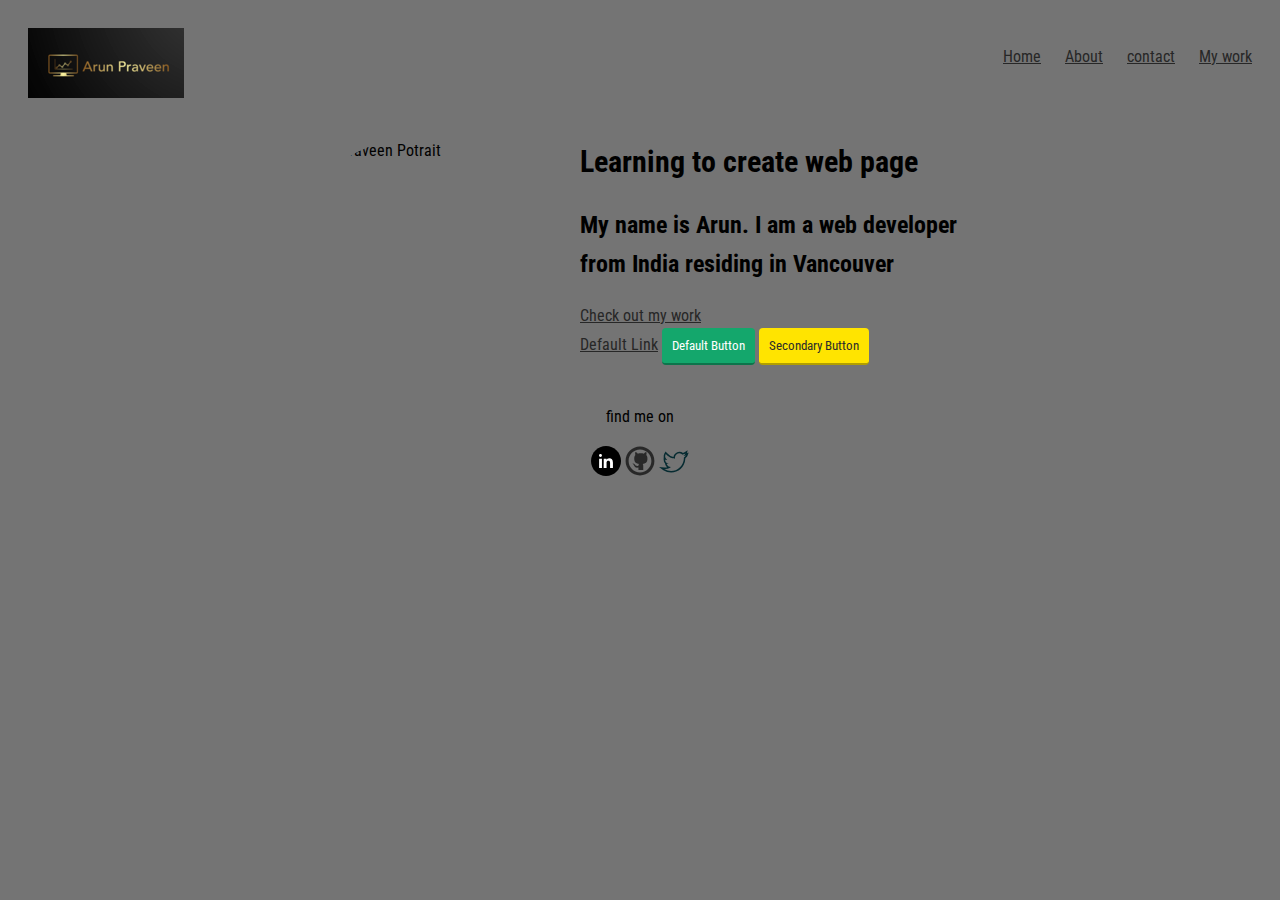
==== index.html @ 1da260af "error fix" ====
<!DOCTYPE html>
<html>

<head>
  <meta charset="utf-8">
  <title> Arun Kesarla Praveen </title>
  <link rel="shortcut icon" href="./img/favicon-32x32.png" />
  <link rel="preconnect" href="https://fonts.googleapis.com">
  <link rel="preconnect" href="https://fonts.gstatic.com" crossorigin>
  <link href="https://fonts.googleapis.com/css2?family=Roboto+Condensed:wght@300&display=swap" rel="stylesheet">
  <link rel="stylesheet" type="text/css" href="https://cdnjs.cloudflare.com/ajax/libs/normalize/8.0.0/normalize.min.css">
  <!--resetting the default browser settings-->
  <link rel="stylesheet" type="text/css" href="css/style.production.css">
  <meta name="viewport" content="width=device-width, initial-scale=1">
</head>

<body>
  <header class="page-header">
    <img src="./img/Arun.png" alt="Arun-Praveen-logo">

    <nav class="main-navigation page-header__item">

      <ul role="menubar" class="navigation-list">
        <li role="presentation">
          <a href="index.html" role="menuitem" class="navigation-list__item navigation-list--active"> Home</a>
        </li>
        <li role="presentation">
          <a href="about.html" role="menuitem" class="navigation-list__item"> About</a>
        </li>
        <li role="presentation">
          <a href="contact.html" role="menuitem" class="navigation-list__item"> contact</a>
        </li>
        <li role="presentation">
          <a href="work.html" role="menuitem" class="navigation-list__item">My work</a>
        </li>
      </ul>
    </nav>
  </header>
  <main class="profile">
    <!--attach a potrait here-->
    <img src="./img/ArunP.jpg" class="profile_potrait" alt="Arun Praveen Potrait">
    <h1>Learning to create web page</h1>
    <h2>
      My name is Arun. I am a web developer from India residing in Vancouver
    </h2>
    <a href="#"> Check out my work</a><br>
    <a href="#">Default Link</a>
    <button type="button">Default Button</button>
    <button class="button_secondary">Secondary Button</button>
  </main>
  <footer class="page-footer">
    <p>find me on </p>
    <!--logo images-->
    <div class="social-media">
      <img src="img/linkedin.svg" alt="LinkedIn">
      <img src="img/github.svg" alt="gitHub">
      <img src="img/twitter.svg" alt="Twitter">
    </div>
  </footer>
</body>

</html>
---- css/style.production.css ----
/*
* Prefixed by https://autoprefixer.github.io
* PostCSS: v8.3.6,
* Autoprefixer: v10.3.1
* Browsers: last 4 version
*/

/*This is a pseudo class which targets all the elements within the <html> tag*/
:root {
  /* Variables in CSS are defined with -- at the begining*/
  --primary-color: #272727;
  --secondary-color: #FFE400;
  --dark-grey: #2b2b2b;
  --bg-color: #747474;
  --bg-color2: rgba(60, 43, 17, 0.92);
  --visit-color: #141414;
  --hover-color: #272727;
}

body {
  background-color: var(--bg-color);
  font-family: 'Roboto Condensed', sans-serif;
  font-weight: 400;
  font-size: 16px;
  line-height: 1.6;
}

h1 {
  font-size: 30px;
  font-weight: 700;
}

h2 {
  font-size: 24px;
  font-weight: 700;
}

h3 {
  font-size: 18px;
  font-weight: 700;
}

hr {
  margin-left: auto;
  margin-right: auto;
  height: 2px;
  background-color: var(--bg-color2);
  opacity: 0.5;
}

a {
  /* to access a CSS variable we need to use the var() function as shown below*/
  color: var(--primary-color);
}

a:visited {
  color: var(--visit-color);
}

 a:hover {
  color: var(--hover-color);
  text-decoration: none;
  cursor: pointer;
  opacity: 0.7;
  background-color: #fa9370;
  font-size: 22px;
}
a:active{
  color: #d9dd23;
  text-decoration: none;
}

button, .button {
  border: none;
  font-family: inherit;
  background-color: #14A76C;
  color: white;
  text-decoration: none;
  padding: 10px;
  border-radius: 4px;
  border-bottom: 2px solid rgba(0, 0, 0, 0.3);
  -webkit-transition: 0.3s, opacity;
  -o-transition: 0.3s, opacity;
  transition: 0.3s, opacity;
  /* Transitions can be specified in a single line*/
}

button:hover, button:focus, .button:hover, .button:focus {
  cursor: pointer;
  opacity: 0.8;
}

.button:hover {
  font-size: 18px;
  /*when yoou hover over the button, the size of the button increases*/
}

.button_secondary {
  background-color: var(--secondary-color);
  color: #2b2b2b;
}

.profile_potrait {
  float: left;
  width: 250px;
  height: 250px;
  margin-right: 40px;
  border-radius: 50%
}

.page-footer {
  clear: both;
  display: -webkit-box;
  display: -ms-flexbox;
  display: flex;
  -webkit-box-orient: vertical;
  -webkit-box-direction: normal;
      -ms-flex-direction: column;
          flex-direction: column;
  text-align: center;
}

.profile {
  max-width: 700px;
  margin: 0 auto;
}

.about {
  max-width: 700px;
  margin: 0 auto;
  text-align: center;
}

.contact-form{
  text-align: center;
}

/* this styling will help to keep the actual width of 124px container mentioned to 100px even including the 20px padding and 4px borders.(this is very helpful when we are deciding the sizes with percentage value)*/
* {
  -webkit-box-sizing: border-box;
          box-sizing: border-box;
}

.page-header {
  /*parent container covers the entire width of the page with 20px of padding*/
  display: -webkit-box;
  display: -ms-flexbox;
  display: flex;
  width: 100%;
  padding: 20px;
}

.page-header__item {
  /*gives both the child items a similar base behaviour before overriding a particular one */
  -webkit-box-flex: 0;
      -ms-flex: 0 1 200px;
          flex: 0 1 200px;
}

.page-header__item:last-child {
  /*logo takes up 200 px space but we want the navigation list to take up the rest of the space and be right aligned*/
  -webkit-box-flex: 1;
      -ms-flex-positive: 1;
          flex-grow: 1;
  /*over riding the flex property*/
  /*last-child is a pseudo selector which directs to the last child of the flex box item*/
  text-align: right;
}

.about-list {
  list-style-type: none;
}

.navigation-list {
  list-style-type: none;
}

.navigation-list li {
  display: inline-block;
  margin-left: 20px;
}

/* start grid fallback */
.projects__item {
  display: inline-block;
  width: 33%;
}

/* end grid fallback */
@supports (display:grid) {
  .projects {
    display: -ms-grid;
    display: grid;
  }

  .projects {
    display: -ms-grid;
    display: grid;
    -ms-grid-columns: 1fr 20px 1fr 20px 1fr;
    grid-template-columns: 1fr 1fr 1fr;
    /*Fr is a flex unit used to allocate available space to grid items. Instead of using 300px, for example, you can use 1fr for each value because each grid item should be the same size*/
    grid-gap: 20px;
    /* In addition to changing the pixel values to fr, you may also want to add some spacing between the grid items. Rather than using margin, you can use this*/
    /*grid-template-columns: 300px 300px 300px; /*creates three columns with width of 300px each*/
    /*grid-template-rows: 300px 300px; /*creates two rows with 300px each*/
  }

  .projects__item {
    background-color: #61cfcb;
    width: auto;
    min-height: auto;
    margin: 0;
  }

  .projects__item:last-child {
    -ms-grid-column: 3;
    grid-column: 3 / 3;
    -ms-grid-row: 1;
    -ms-grid-row-span: 2;
    grid-row: 1 / 3;
  }
}

@media all and (max-width: 500px) {

  /*media queries- allows to specify sizes at which the rules should be applied*/
  .projects {
    -ms-grid-columns: 1fr;
    grid-template-columns: 1fr;
    /*only propert that needs to be over-ride*/
  }
}

@media all and (min-width: 500px) and (max-width: 750px) {
  .projects {
    -ms-grid-columns: 1fr 20px 1fr;
    grid-template-columns: 1fr 1fr;
  }
}

@media all and (max-width: 750px) {
  .projects {
    grid-gap: 10px;
  }

  .projects__item:last-child {
    /* common propety to all the sizes*/
    grid-column: auto / auto;
    grid-row: auto / auto;
  }

  h1 {
    font-size: 22px;
  }
}

/*CSS Animations*/
@-webkit-keyframes color-change {

  /*defining keyframe rule, color- change is simply a name given to animation(can be anything)*/
  from {
    fill: #fcfcfc;
  }

  to {
    fill: #f76414;
  }
}
@keyframes color-change {

  /*defining keyframe rule, color- change is simply a name given to animation(can be anything)*/
  from {
    fill: #fcfcfc;
  }

  to {
    fill: #f76414;
  }
}

.sun {
  -webkit-animation: 4s color-change infinite alternate linear;
          animation: 4s color-change infinite alternate linear;
  /* animation-duration animation animation-iteration-count animation-direction animation-timing-function*/
}

@-webkit-keyframes cloud-move {
  from {
    -webkit-transform: translate(0, 50px);
            transform: translate(0, 50px);
  }

  to {
    -webkit-transform: translate(200px, 50px);
            transform: translate(200px, 50px);
  }
}

@keyframes cloud-move {
  from {
    -webkit-transform: translate(0, 50px);
            transform: translate(0, 50px);
  }

  to {
    -webkit-transform: translate(200px, 50px);
            transform: translate(200px, 50px);
  }
}

.cloud-front {
  -webkit-animation: 30s cloud-move infinite alternate linear;
          animation: 30s cloud-move infinite alternate linear;
}

@-webkit-keyframes cloud-move-reverse {
  from {
    -webkit-transform: translate(446px, 48px);
            transform: translate(446px, 48px);
  }

  to {
    -webkit-transform: translate(100px, 48px);
            transform: translate(100px, 48px);
  }
}

@keyframes cloud-move-reverse {
  from {
    -webkit-transform: translate(446px, 48px);
            transform: translate(446px, 48px);
  }

  to {
    -webkit-transform: translate(100px, 48px);
            transform: translate(100px, 48px);
  }
}

.cloud-back {
  -webkit-animation: 34s cloud-move-reverse infinite alternate linear;
          animation: 34s cloud-move-reverse infinite alternate linear;
}
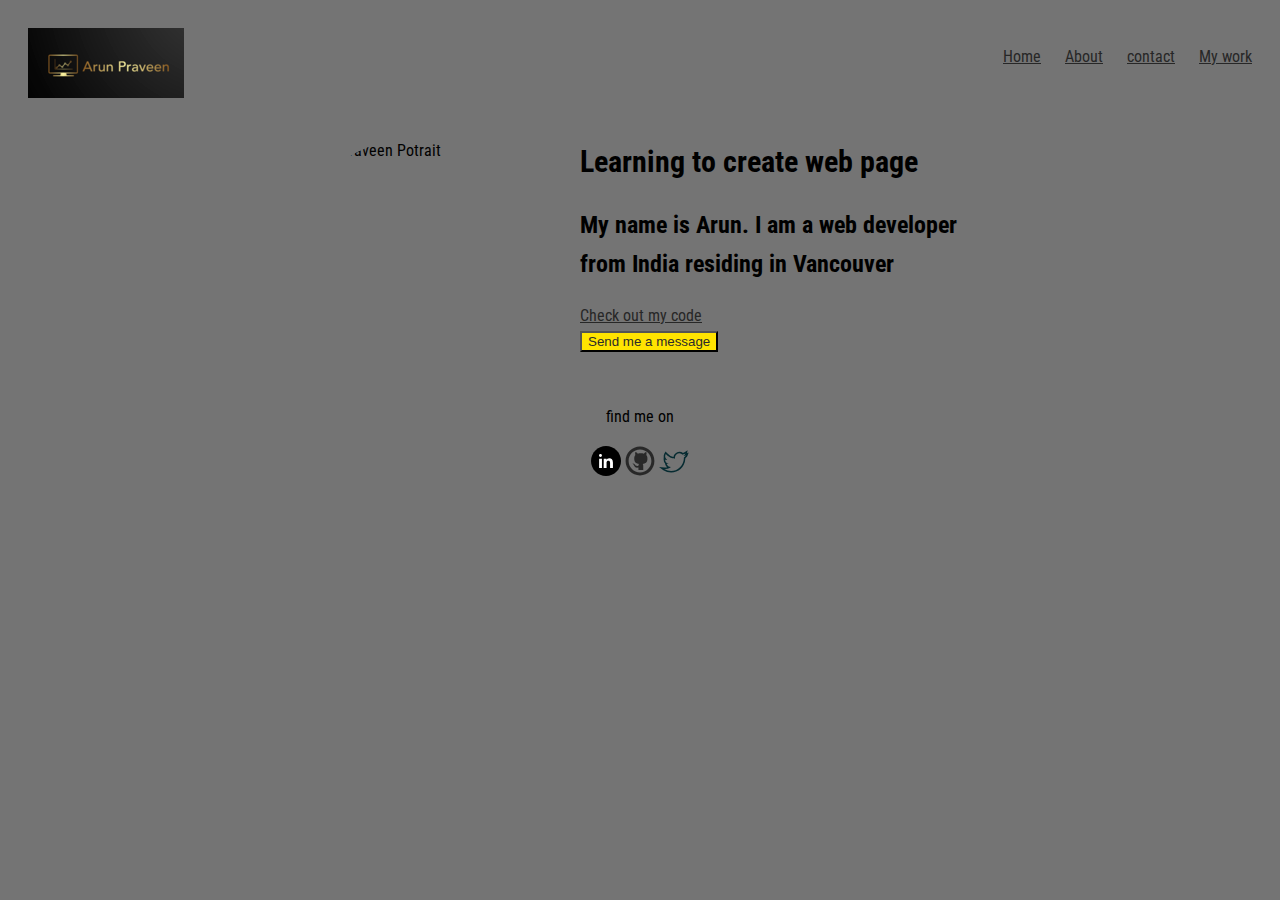
==== commit c16fe43a: "formatting and index page button fix" ====
--- a/index.html
+++ b/index.html
@@ -43,10 +43,9 @@
     <h2>
       My name is Arun. I am a web developer from India residing in Vancouver
     </h2>
-    <a href="#"> Check out my work</a><br>
-    <a href="#">Default Link</a>
-    <button type="button">Default Button</button>
-    <button class="button_secondary">Secondary Button</button>
+    <a href="https://github.com/arunkp2513" target="_blank"> Check out my code</a><br>
+    <!-- <button type="button">Default Button</button>-->
+    <input type="button" class="button_secondary" onclick="window.location.href='contact.html';" value="Send me a message" />
   </main>
   <footer class="page-footer">
     <p>find me on </p>
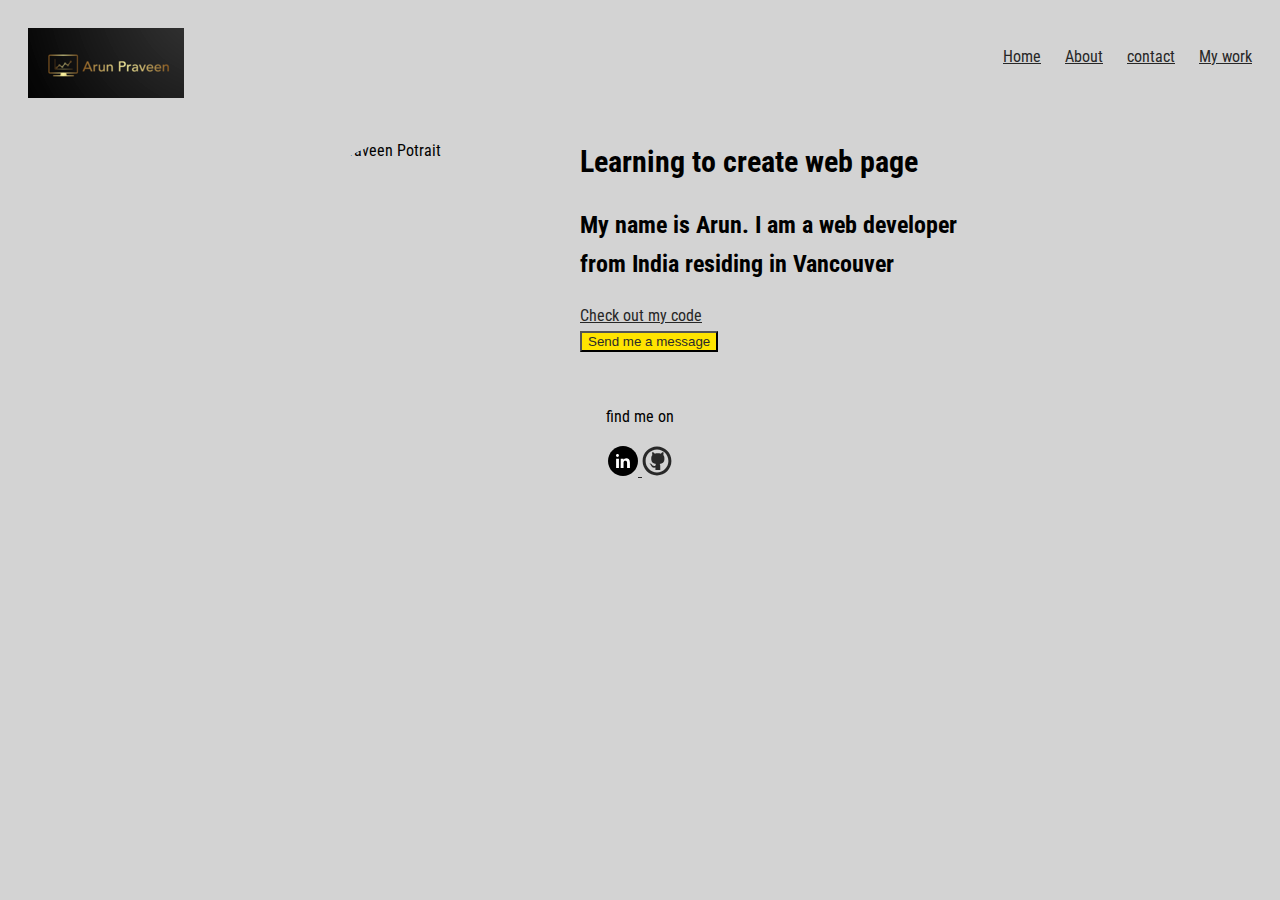
==== commit 012ff76c: "Visual update" ====
--- a/index.html
+++ b/index.html
@@ -38,7 +38,7 @@
   </header>
   <main class="profile">
     <!--attach a potrait here-->
-    <img src="./img/ArunP.jpg" class="profile_potrait" alt="Arun Praveen Potrait">
+    <img src="./img/arunp.jpg" class="profile_potrait" alt="Arun Praveen Potrait">
     <h1>Learning to create web page</h1>
     <h2>
       My name is Arun. I am a web developer from India residing in Vancouver
@@ -51,9 +51,13 @@
     <p>find me on </p>
     <!--logo images-->
     <div class="social-media">
-      <img src="img/linkedin.svg" alt="LinkedIn">
-      <img src="img/github.svg" alt="gitHub">
-      <img src="img/twitter.svg" alt="Twitter">
+      <a href="https://www.linkedin.com/in/arun-kesarla-praveen-044865167/">
+        <img src="img/linkedin.svg" alt="LinkedIn">
+      </a>
+      <a href="https://github.com/arunkp2513?tab=repositories">
+        <img src="img/github.svg" alt="gitHub">
+      </a>
+
     </div>
   </footer>
 </body>
--- a/css/style.production.css
+++ b/css/style.production.css
@@ -11,7 +11,7 @@
   --primary-color: #272727;
   --secondary-color: #FFE400;
   --dark-grey: #2b2b2b;
-  --bg-color: #747474;
+  --bg-color: #d3d3d3;
   --bg-color2: rgba(60, 43, 17, 0.92);
   --visit-color: #141414;
   --hover-color: #272727;
@@ -63,7 +63,7 @@
   cursor: pointer;
   opacity: 0.7;
   background-color: #fa9370;
-  font-size: 22px;
+  
 }
 a:active{
   color: #d9dd23;
@@ -98,6 +98,7 @@
 .button_secondary {
   background-color: var(--secondary-color);
   color: #2b2b2b;
+  cursor: pointer;
 }
 
 .profile_potrait {
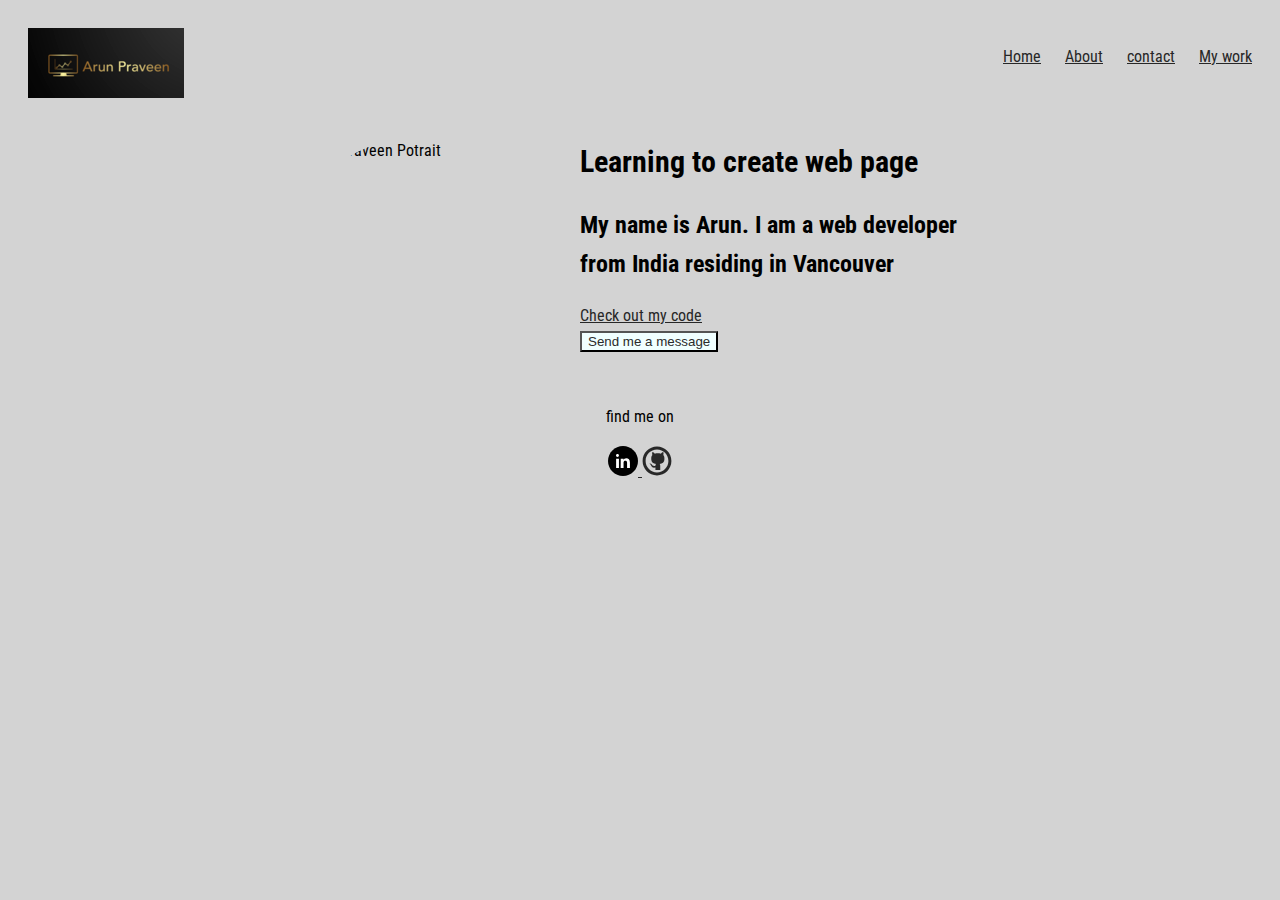
==== commit 3315f1b1: "Style change" ====
--- a/index.html
+++ b/index.html
@@ -1,65 +1,95 @@
 <!DOCTYPE html>
 <html>
+  <head>
+    <meta charset="utf-8" />
+    <title>Arun Kesarla Praveen</title>
+    <link rel="shortcut icon" href="./img/favicon-32x32.png" />
+    <link rel="preconnect" href="https://fonts.googleapis.com" />
+    <link rel="preconnect" href="https://fonts.gstatic.com" crossorigin />
+    <link
+      href="https://fonts.googleapis.com/css2?family=Roboto+Condensed:wght@300&display=swap"
+      rel="stylesheet"
+    />
+    <link
+      rel="stylesheet"
+      type="text/css"
+      href="https://cdnjs.cloudflare.com/ajax/libs/normalize/8.0.0/normalize.min.css"
+    />
+    <!--resetting the default browser settings-->
+    <link rel="stylesheet" type="text/css" href="css/style.production.css" />
+    <meta name="viewport" content="width=device-width, initial-scale=1" />
+  </head>
 
-<head>
-  <meta charset="utf-8">
-  <title> Arun Kesarla Praveen </title>
-  <link rel="shortcut icon" href="./img/favicon-32x32.png" />
-  <link rel="preconnect" href="https://fonts.googleapis.com">
-  <link rel="preconnect" href="https://fonts.gstatic.com" crossorigin>
-  <link href="https://fonts.googleapis.com/css2?family=Roboto+Condensed:wght@300&display=swap" rel="stylesheet">
-  <link rel="stylesheet" type="text/css" href="https://cdnjs.cloudflare.com/ajax/libs/normalize/8.0.0/normalize.min.css">
-  <!--resetting the default browser settings-->
-  <link rel="stylesheet" type="text/css" href="css/style.production.css">
-  <meta name="viewport" content="width=device-width, initial-scale=1">
-</head>
+  <body>
+    <header class="page-header">
+      <img src="./img/Arun.png" alt="Arun-Praveen-logo" />
 
-<body>
-  <header class="page-header">
-    <img src="./img/Arun.png" alt="Arun-Praveen-logo">
-
-    <nav class="main-navigation page-header__item">
-
-      <ul role="menubar" class="navigation-list">
-        <li role="presentation">
-          <a href="index.html" role="menuitem" class="navigation-list__item navigation-list--active"> Home</a>
-        </li>
-        <li role="presentation">
-          <a href="about.html" role="menuitem" class="navigation-list__item"> About</a>
-        </li>
-        <li role="presentation">
-          <a href="contact.html" role="menuitem" class="navigation-list__item"> contact</a>
-        </li>
-        <li role="presentation">
-          <a href="work.html" role="menuitem" class="navigation-list__item">My work</a>
-        </li>
-      </ul>
-    </nav>
-  </header>
-  <main class="profile">
-    <!--attach a potrait here-->
-    <img src="./img/arunp.jpg" class="profile_potrait" alt="Arun Praveen Potrait">
-    <h1>Learning to create web page</h1>
-    <h2>
-      My name is Arun. I am a web developer from India residing in Vancouver
-    </h2>
-    <a href="https://github.com/arunkp2513" target="_blank"> Check out my code</a><br>
-    <!-- <button type="button">Default Button</button>-->
-    <input type="button" class="button_secondary" onclick="window.location.href='contact.html';" value="Send me a message" />
-  </main>
-  <footer class="page-footer">
-    <p>find me on </p>
-    <!--logo images-->
-    <div class="social-media">
-      <a href="https://www.linkedin.com/in/arun-kesarla-praveen-044865167/">
-        <img src="img/linkedin.svg" alt="LinkedIn">
-      </a>
-      <a href="https://github.com/arunkp2513?tab=repositories">
-        <img src="img/github.svg" alt="gitHub">
-      </a>
-
-    </div>
-  </footer>
-</body>
-
+      <nav class="main-navigation page-header__item">
+        <ul role="menubar" class="navigation-list">
+          <li role="presentation">
+            <a
+              href="index.html"
+              role="menuitem"
+              class="navigation-list__item navigation-list--active"
+            >
+              Home</a
+            >
+          </li>
+          <li role="presentation">
+            <a href="about.html" role="menuitem" class="navigation-list__item">
+              About</a
+            >
+          </li>
+          <li role="presentation">
+            <a
+              href="contact.html"
+              role="menuitem"
+              class="navigation-list__item"
+            >
+              contact</a
+            >
+          </li>
+          <li role="presentation">
+            <a href="work.html" role="menuitem" class="navigation-list__item"
+              >My work</a
+            >
+          </li>
+        </ul>
+      </nav>
+    </header>
+    <main class="profile">
+      <!--attach a potrait here-->
+      <img
+        src="./img/arunkp.jpg"
+        class="profile_potrait"
+        alt="Arun Praveen Potrait"
+      />
+      <h1>Learning to create web page</h1>
+      <h2>
+        My name is Arun. I am a web developer from India residing in Vancouver
+      </h2>
+      <a href="https://github.com/arunkp2513" target="_blank">
+        Check out my code</a
+      ><br />
+      <!-- <button type="button">Default Button</button>-->
+      <input
+        type="button"
+        class="button_secondary"
+        onclick="window.location.href='contact.html';"
+        value="Send me a message"
+      />
+    </main>
+    <footer class="page-footer">
+      <p>find me on</p>
+      <!--logo images-->
+      <div class="social-media">
+        <a href="https://www.linkedin.com/in/arun-kesarla-praveen-044865167/">
+          <img src="img/linkedin.svg" alt="LinkedIn" />
+        </a>
+        <a href="https://github.com/arunkp2513?tab=repositories">
+          <img src="img/github.svg" alt="gitHub" />
+        </a>
+      </div>
+    </footer>
+  </body>
 </html>
--- a/css/style.production.css
+++ b/css/style.production.css
@@ -9,7 +9,7 @@
 :root {
   /* Variables in CSS are defined with -- at the begining*/
   --primary-color: #272727;
-  --secondary-color: #FFE400;
+  --secondary-color: azure;
   --dark-grey: #2b2b2b;
   --bg-color: #d3d3d3;
   --bg-color2: rgba(60, 43, 17, 0.92);
@@ -57,23 +57,23 @@
   color: var(--visit-color);
 }
 
- a:hover {
+a:hover {
   color: var(--hover-color);
   text-decoration: none;
   cursor: pointer;
   opacity: 0.7;
   background-color: #fa9370;
-  
-}
-a:active{
+}
+a:active {
   color: #d9dd23;
   text-decoration: none;
 }
 
-button, .button {
+button,
+.button {
   border: none;
   font-family: inherit;
-  background-color: #14A76C;
+  background-color: #14a76c;
   color: white;
   text-decoration: none;
   padding: 10px;
@@ -85,7 +85,10 @@
   /* Transitions can be specified in a single line*/
 }
 
-button:hover, button:focus, .button:hover, .button:focus {
+button:hover,
+button:focus,
+.button:hover,
+.button:focus {
   cursor: pointer;
   opacity: 0.8;
 }
@@ -106,7 +109,7 @@
   width: 250px;
   height: 250px;
   margin-right: 40px;
-  border-radius: 50%
+  border-radius: 50%;
 }
 
 .page-footer {
@@ -116,8 +119,8 @@
   display: flex;
   -webkit-box-orient: vertical;
   -webkit-box-direction: normal;
-      -ms-flex-direction: column;
-          flex-direction: column;
+  -ms-flex-direction: column;
+  flex-direction: column;
   text-align: center;
 }
 
@@ -132,14 +135,14 @@
   text-align: center;
 }
 
-.contact-form{
+.contact-form {
   text-align: center;
 }
 
 /* this styling will help to keep the actual width of 124px container mentioned to 100px even including the 20px padding and 4px borders.(this is very helpful when we are deciding the sizes with percentage value)*/
 * {
   -webkit-box-sizing: border-box;
-          box-sizing: border-box;
+  box-sizing: border-box;
 }
 
 .page-header {
@@ -154,15 +157,15 @@
 .page-header__item {
   /*gives both the child items a similar base behaviour before overriding a particular one */
   -webkit-box-flex: 0;
-      -ms-flex: 0 1 200px;
-          flex: 0 1 200px;
+  -ms-flex: 0 1 200px;
+  flex: 0 1 200px;
 }
 
 .page-header__item:last-child {
   /*logo takes up 200 px space but we want the navigation list to take up the rest of the space and be right aligned*/
   -webkit-box-flex: 1;
-      -ms-flex-positive: 1;
-          flex-grow: 1;
+  -ms-flex-positive: 1;
+  flex-grow: 1;
   /*over riding the flex property*/
   /*last-child is a pseudo selector which directs to the last child of the flex box item*/
   text-align: right;
@@ -188,7 +191,7 @@
 }
 
 /* end grid fallback */
-@supports (display:grid) {
+@supports (display: grid) {
   .projects {
     display: -ms-grid;
     display: grid;
@@ -223,7 +226,6 @@
 }
 
 @media all and (max-width: 500px) {
-
   /*media queries- allows to specify sizes at which the rules should be applied*/
   .projects {
     -ms-grid-columns: 1fr;
@@ -257,7 +259,6 @@
 
 /*CSS Animations*/
 @-webkit-keyframes color-change {
-
   /*defining keyframe rule, color- change is simply a name given to animation(can be anything)*/
   from {
     fill: #fcfcfc;
@@ -268,7 +269,6 @@
   }
 }
 @keyframes color-change {
-
   /*defining keyframe rule, color- change is simply a name given to animation(can be anything)*/
   from {
     fill: #fcfcfc;
@@ -281,64 +281,64 @@
 
 .sun {
   -webkit-animation: 4s color-change infinite alternate linear;
-          animation: 4s color-change infinite alternate linear;
+  animation: 4s color-change infinite alternate linear;
   /* animation-duration animation animation-iteration-count animation-direction animation-timing-function*/
 }
 
 @-webkit-keyframes cloud-move {
   from {
     -webkit-transform: translate(0, 50px);
-            transform: translate(0, 50px);
+    transform: translate(0, 50px);
   }
 
   to {
     -webkit-transform: translate(200px, 50px);
-            transform: translate(200px, 50px);
+    transform: translate(200px, 50px);
   }
 }
 
 @keyframes cloud-move {
   from {
     -webkit-transform: translate(0, 50px);
-            transform: translate(0, 50px);
+    transform: translate(0, 50px);
   }
 
   to {
     -webkit-transform: translate(200px, 50px);
-            transform: translate(200px, 50px);
+    transform: translate(200px, 50px);
   }
 }
 
 .cloud-front {
   -webkit-animation: 30s cloud-move infinite alternate linear;
-          animation: 30s cloud-move infinite alternate linear;
+  animation: 30s cloud-move infinite alternate linear;
 }
 
 @-webkit-keyframes cloud-move-reverse {
   from {
     -webkit-transform: translate(446px, 48px);
-            transform: translate(446px, 48px);
+    transform: translate(446px, 48px);
   }
 
   to {
     -webkit-transform: translate(100px, 48px);
-            transform: translate(100px, 48px);
+    transform: translate(100px, 48px);
   }
 }
 
 @keyframes cloud-move-reverse {
   from {
     -webkit-transform: translate(446px, 48px);
-            transform: translate(446px, 48px);
+    transform: translate(446px, 48px);
   }
 
   to {
     -webkit-transform: translate(100px, 48px);
-            transform: translate(100px, 48px);
+    transform: translate(100px, 48px);
   }
 }
 
 .cloud-back {
   -webkit-animation: 34s cloud-move-reverse infinite alternate linear;
-          animation: 34s cloud-move-reverse infinite alternate linear;
-}
+  animation: 34s cloud-move-reverse infinite alternate linear;
+}
